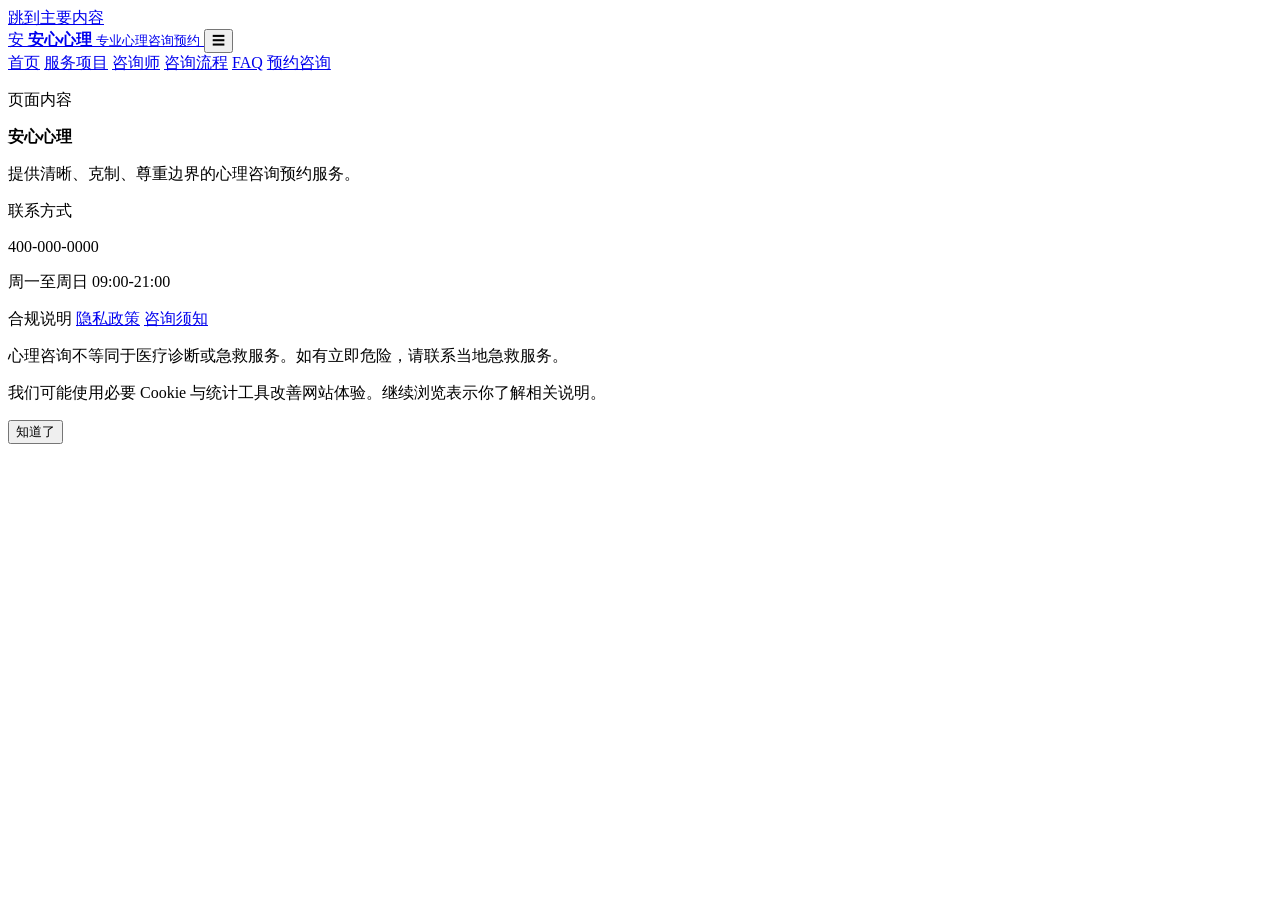
==== src/main/resources/templates/layouts/public.html @ 2bd46c7e "Initial MVP portal implementation" ====
<!DOCTYPE html>
<html lang="zh-CN" th:fragment="page(title, content)">
<head>
  <meta charset="UTF-8">
  <meta name="viewport" content="width=device-width, initial-scale=1">
  <meta name="description" th:content="${metaDescription ?: '提供个体、家庭、亲密关系与职场压力心理咨询预约服务，重视隐私、伦理与专业陪伴。'}">
  <meta name="keywords" th:content="${metaKeywords ?: '心理咨询,预约咨询,情绪压力,亲密关系,亲子沟通'}">
  <title th:text="${title} ?: '安心心理咨询'">安心心理咨询</title>
  <link rel="stylesheet" th:href="@{/css/site.css}" href="/css/site.css">
</head>
<body>
  <a class="skip-link" href="#main">跳到主要内容</a>
  <header class="site-header">
    <nav class="site-nav" aria-label="主导航">
      <a class="brand" th:href="@{/}" href="/">
        <span class="brand-mark">安</span>
        <span>
          <strong th:text="${siteName ?: '安心心理'}">安心心理</strong>
          <small>专业心理咨询预约</small>
        </span>
      </a>
      <button class="nav-toggle" type="button" data-nav-toggle aria-label="展开导航">☰</button>
      <div class="nav-links" data-nav-links>
        <a th:href="@{/}" href="/">首页</a>
        <a th:href="@{/services}" href="/services">服务项目</a>
        <a th:href="@{/counselors}" href="/counselors">咨询师</a>
        <a th:href="@{/process}" href="/process">咨询流程</a>
        <a th:href="@{/faq}" href="/faq">FAQ</a>
        <a class="button button-small" th:href="@{/appointment}" href="/appointment">预约咨询</a>
      </div>
    </nav>
  </header>

  <main id="main" th:replace="${content}">
    <section class="section">
      <p>页面内容</p>
    </section>
  </main>

  <footer class="site-footer">
    <div class="footer-grid">
      <div>
        <strong th:text="${siteName ?: '安心心理'}">安心心理</strong>
        <p>提供清晰、克制、尊重边界的心理咨询预约服务。</p>
      </div>
      <div>
        <span class="footer-label">联系方式</span>
        <p th:text="${contactPhone ?: '400-000-0000'}">400-000-0000</p>
        <p th:text="${businessHours ?: '周一至周日 09:00-21:00'}">周一至周日 09:00-21:00</p>
      </div>
      <div>
        <span class="footer-label">合规说明</span>
        <a th:href="@{/privacy}" href="/privacy">隐私政策</a>
        <a th:href="@{/notice}" href="/notice">咨询须知</a>
      </div>
    </div>
    <p class="footer-note">心理咨询不等同于医疗诊断或急救服务。如有立即危险，请联系当地急救服务。</p>
  </footer>

  <div class="cookie-banner" data-cookie-banner>
    <p>我们可能使用必要 Cookie 与统计工具改善网站体验。继续浏览表示你了解相关说明。</p>
    <button class="button button-small" type="button" data-cookie-close>知道了</button>
  </div>
  <script th:src="@{/js/site.js}" src="/js/site.js"></script>
</body>
</html>
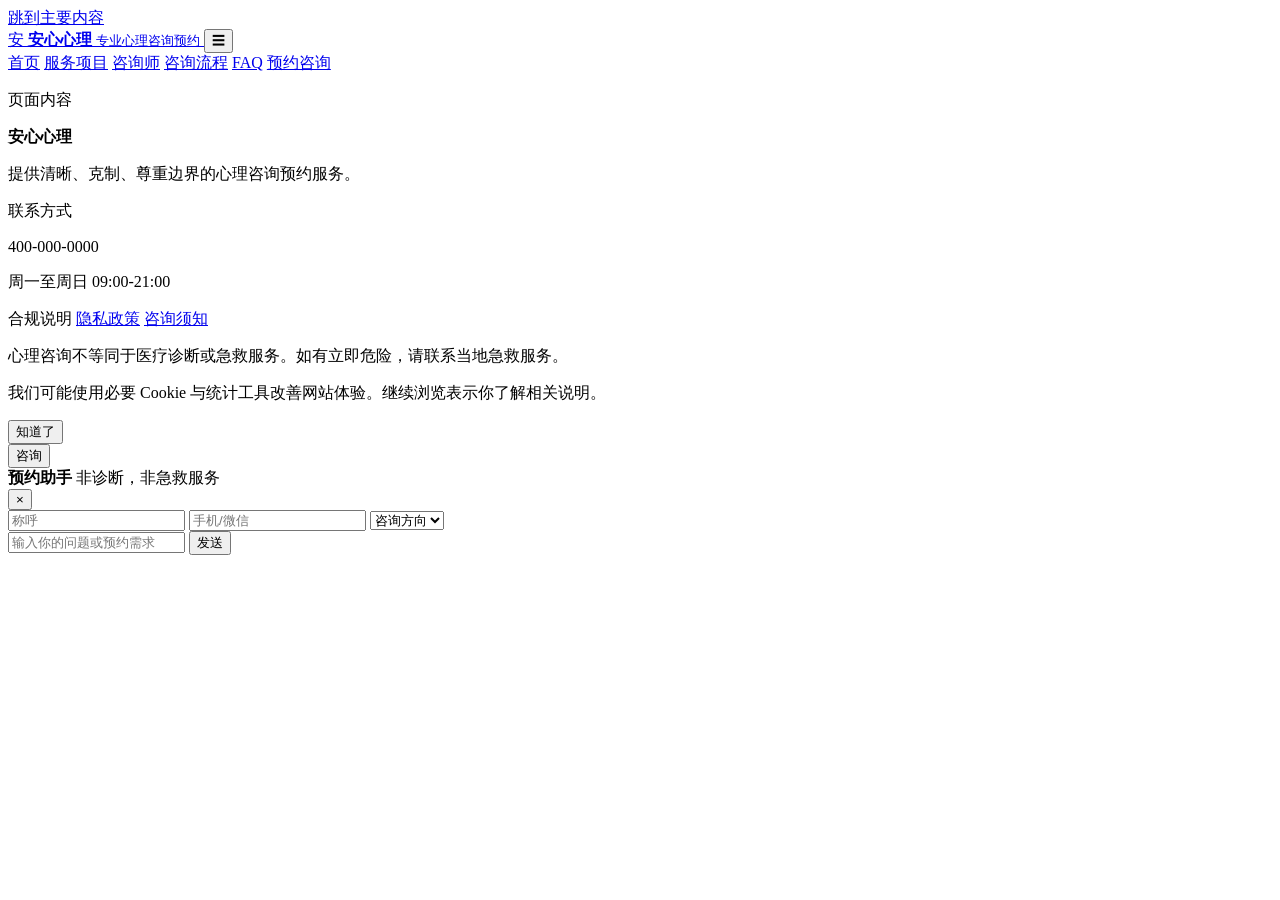
==== commit 0adec016: "Add web chat assistant with AI extension docs" ====
--- a/src/main/resources/templates/layouts/public.html
+++ b/src/main/resources/templates/layouts/public.html
@@ -61,6 +61,35 @@
     <p>我们可能使用必要 Cookie 与统计工具改善网站体验。继续浏览表示你了解相关说明。</p>
     <button class="button button-small" type="button" data-cookie-close>知道了</button>
   </div>
+  <div class="chat-widget" data-chat-widget>
+    <button class="chat-toggle" type="button" data-chat-toggle aria-label="打开咨询预约助手">咨询</button>
+    <section class="chat-panel" data-chat-panel aria-label="咨询预约助手">
+      <header>
+        <div>
+          <strong>预约助手</strong>
+          <span>非诊断，非急救服务</span>
+        </div>
+        <button type="button" data-chat-close aria-label="关闭">×</button>
+      </header>
+      <div class="chat-messages" data-chat-messages></div>
+      <div class="chat-profile">
+        <input name="visitorName" data-chat-name type="text" placeholder="称呼">
+        <input name="visitorContact" data-chat-contact type="text" placeholder="手机/微信">
+        <select data-chat-topic>
+          <option value="">咨询方向</option>
+          <option>情绪压力</option>
+          <option>亲密关系</option>
+          <option>亲子家庭</option>
+          <option>职场压力</option>
+          <option>自我成长</option>
+        </select>
+      </div>
+      <form class="chat-form" data-chat-form>
+        <input data-chat-input type="text" maxlength="500" placeholder="输入你的问题或预约需求">
+        <button class="button button-small" type="submit">发送</button>
+      </form>
+    </section>
+  </div>
   <script th:src="@{/js/site.js}" src="/js/site.js"></script>
 </body>
 </html>
